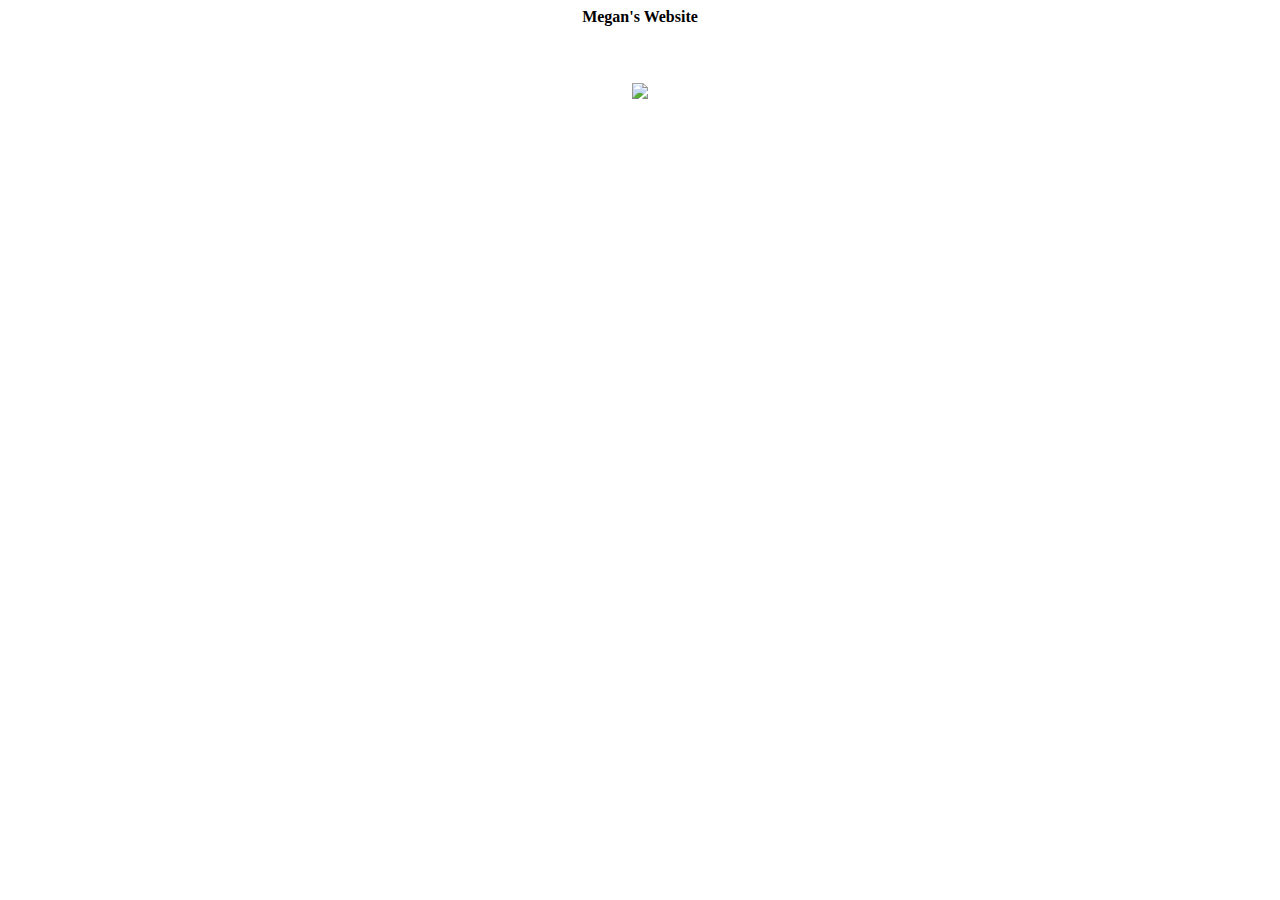
==== index.html @ b870bcc0 "Update index.html" ====
<html>
  <head>
  </head>
    <body>
      <center>
        <h4> Megan's Website </h4>
        <br>
          <br>
          <img src=https://www.ox.ac.uk/sites/files/oxford/styles/ow_medium_feature/s3/field/field_image_main/wave.jpg?itok=YgQDX-Sv >
    </body>
</html>
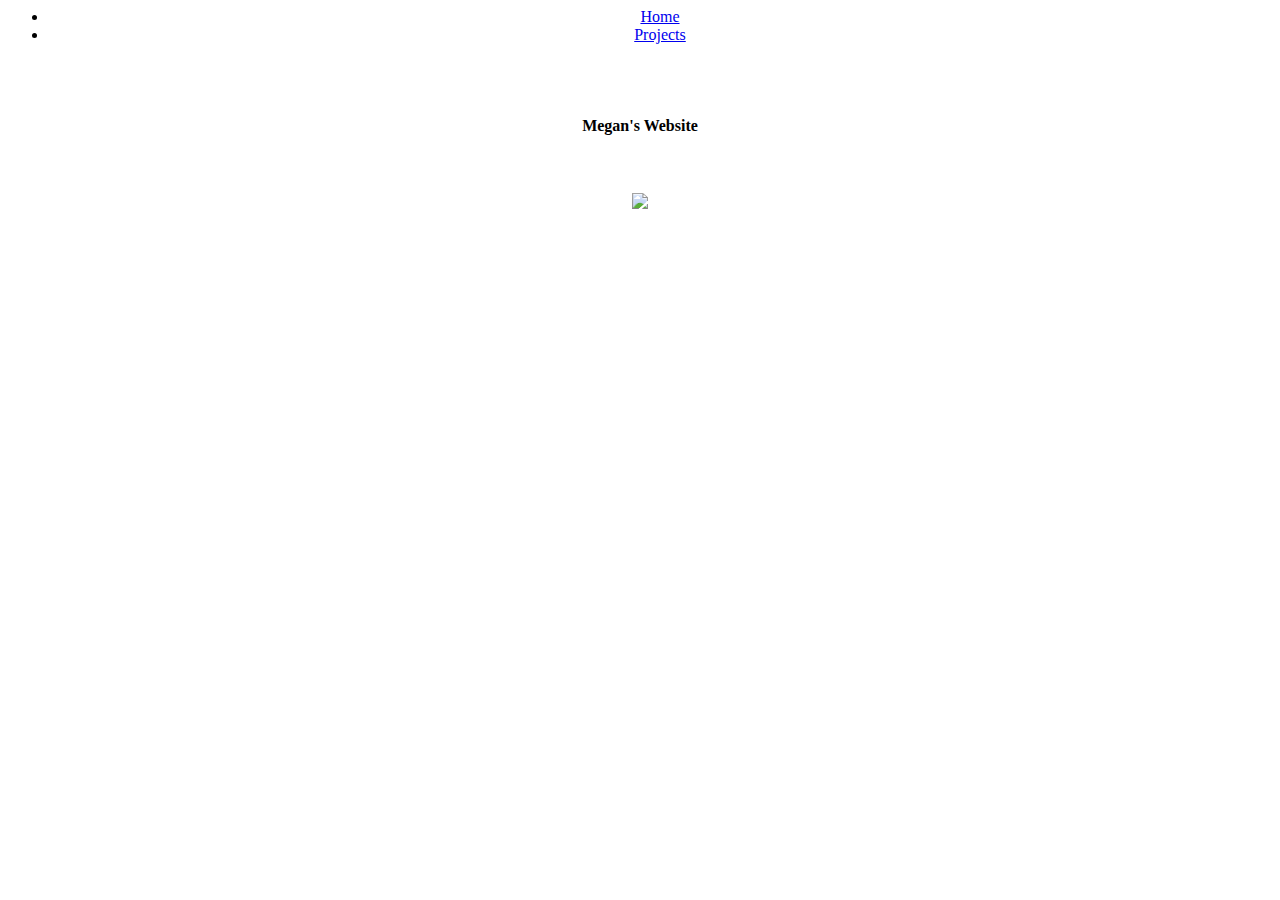
==== commit b3b7cf8f: "index.html with nav bar" ====
--- a/index.html
+++ b/index.html
@@ -3,6 +3,14 @@
   </head>
     <body>
       <center>
+        <ul>
+          <li> <a href="index.html"> Home </a></li> 
+          <li> <a href="appPage.html"> Projects </a></li> 
+          
+          </ul>
+        
+        <br>
+        <br>
         <h4> Megan's Website </h4>
         <br>
           <br>
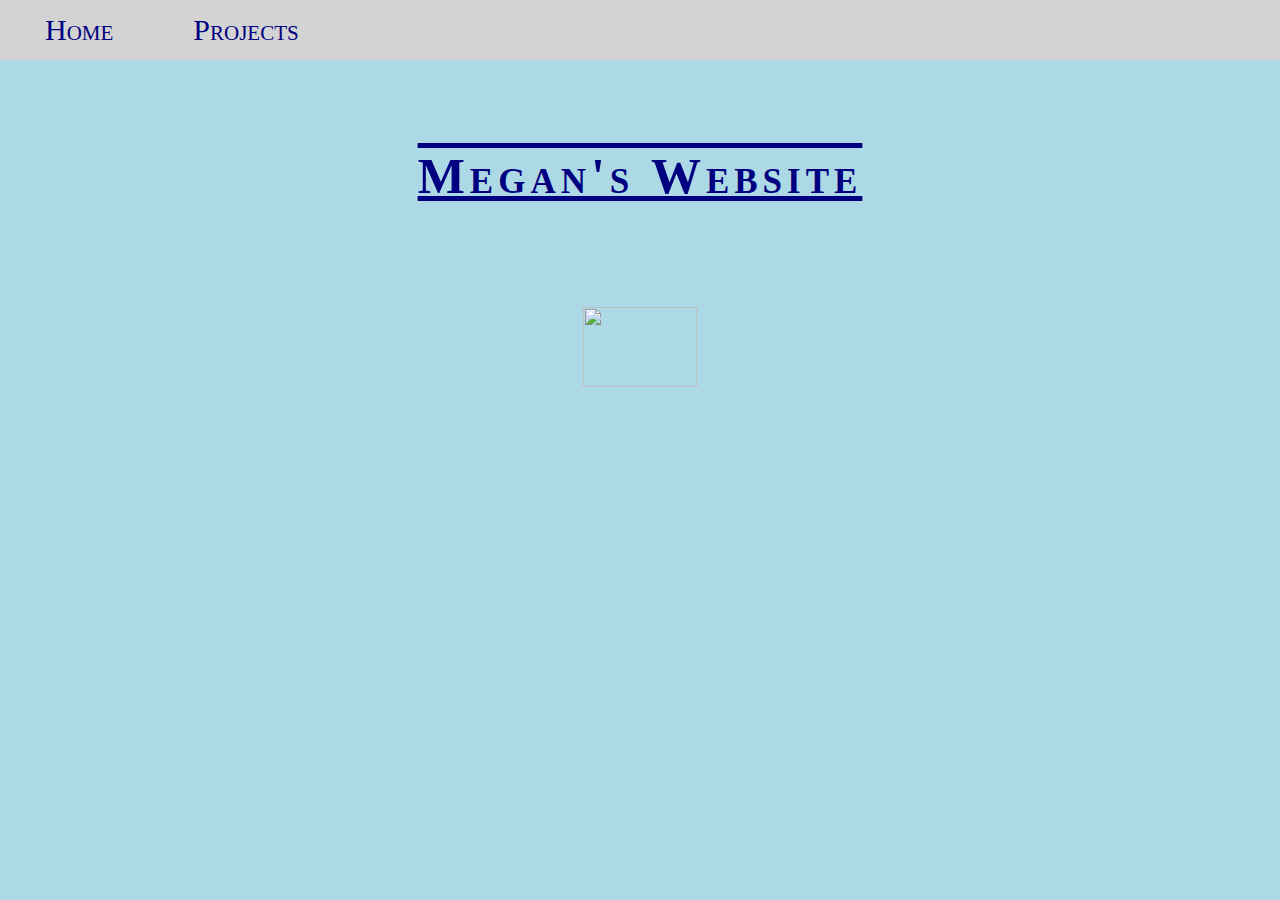
==== commit c37d8a4d: "Update index.html" ====
--- a/index.html
+++ b/index.html
@@ -1,19 +1,18 @@
 <html>
   <head>
+    <link rel="stylesheet" type="text/css" href="style.css">
   </head>
-    <body>
-      <center>
-        <ul>
-          <li> <a href="index.html"> Home </a></li> 
-          <li> <a href="appPage.html"> Projects </a></li> 
-          
-          </ul>
-        
-        <br>
-        <br>
-        <h4> Megan's Website </h4>
-        <br>
-          <br>
-          <img src=https://www.ox.ac.uk/sites/files/oxford/styles/ow_medium_feature/s3/field/field_image_main/wave.jpg?itok=YgQDX-Sv >
-    </body>
+  <body>
+    <center>
+      <ul>
+        <li><a href="index.html">Home</a></li>
+        <li><a href="appPage.html">Projects</a></li>
+      </ul>
+
+      <br><br><br><br>
+      <h4>Megan's Website</h4>
+      <br><br>
+      <img src="https://www.ox.ac.uk/sites/files/oxford/styles/ow_medium_feature/s3/field/field_image_main/wave.jpg?itok=YgQDX-Sv">
+    </center>
+  </body>
 </html>
--- a/style.css
+++ b/style.css
@@ -0,0 +1,47 @@
+body {
+  background-color: lightblue;
+}
+
+h4 {
+  color: navy;
+  font-size: 50px;
+  font-variant: small-caps;
+  text-decoration-line: overline underline;
+  text-decoration-color: navy;
+  letter-spacing: 5px;
+}
+
+img {
+  width: 30%;
+  border-radius: 10px;
+}
+
+ul {
+  list-style: none;
+  background-color: lightgray;
+  width: 100%;
+  margin: 0;
+  position: fixed;
+  left: 0;
+  top: 0;
+  padding: 5px;
+}
+
+li {
+  display: inline;
+  padding: 8px 40px;
+  float: left;
+}
+
+a {
+  text-decoration: none;
+  color: navy;
+  font-variant: small-caps;
+  font-size: 30px;
+}
+
+li a:hover {
+  background-color: silver;
+  padding: 18px;
+  opacity: 1;
+}
